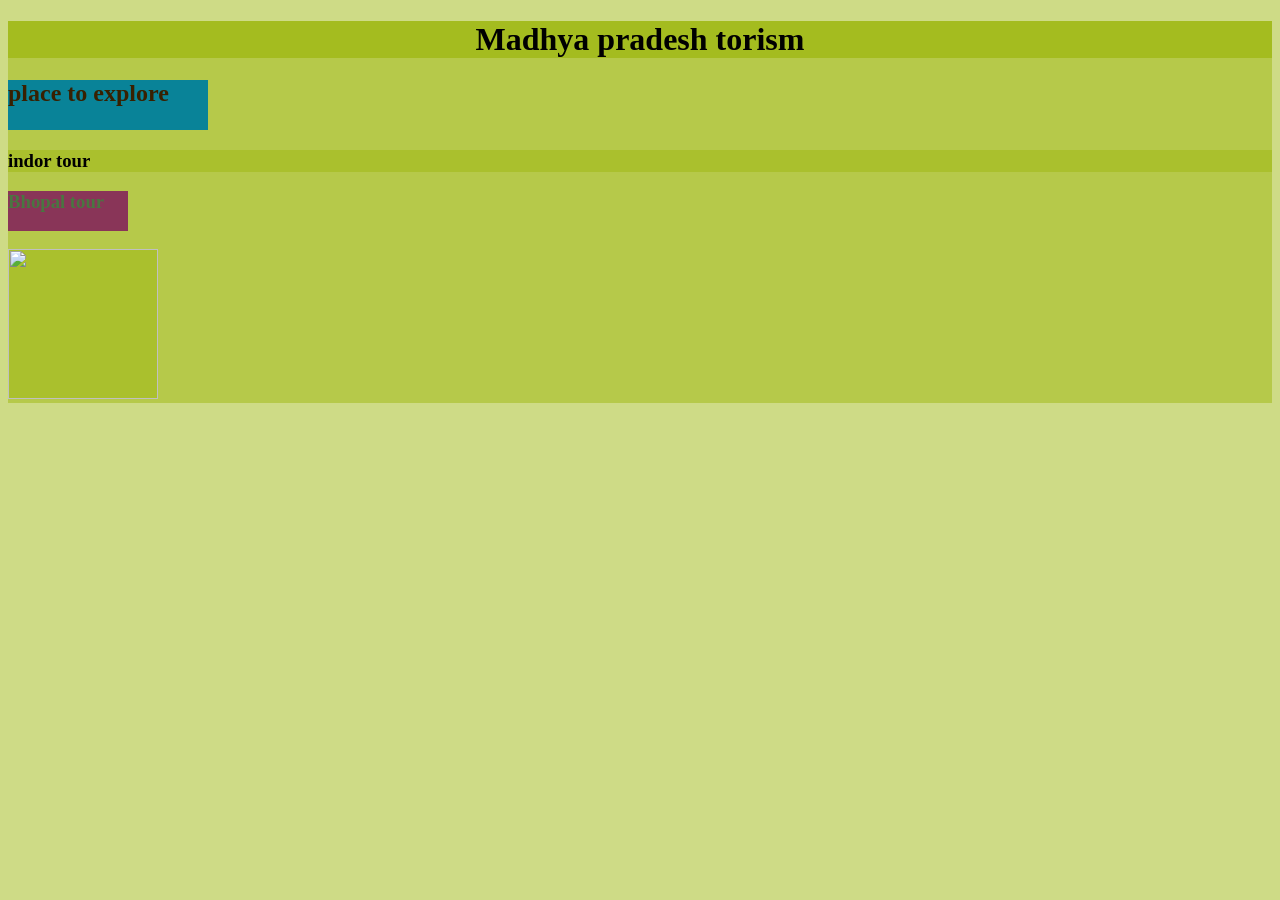
==== index1.html @ 11b49715 "first commit" ====
<!DOCTYPE html>
<html lang="en">

<head>
    <meta charset="UTF-8">
    <meta name="viewport" content="width=device-width, initial-scale=1.0">
    <title>torism</title>
    <style>
        *{
            background-color: rgba(160, 185, 19, 0.511);
        }
    </style>
</head>

<body>
    <h1><center>Madhya pradesh torism</center></h1>
    <h2 style="background-color: rgb(9, 131, 152); color: rgb(56, 32, 1);height: 50px; width: 200px">place to explore</h2>
    <h3>indor tour</h3>

    <h3 style="background-color: rgb(137, 53, 88); color: rgba(21, 169, 48, 0.548);height: 40px; width: 120px;">Bhopal tour</h3>
    <img style="height: 150px; width: 150px;"
        src="https://media.istockphoto.com/id/511119796/photo/moti-masjid-pearl-mosque-bhopal-india.jpg?s=612x612&w=0&k=20&c=bnyyhnxOFJLnKVrpVNOjMbeyLuBm6glCOovc-2M_C-o=">

</body>

</html>
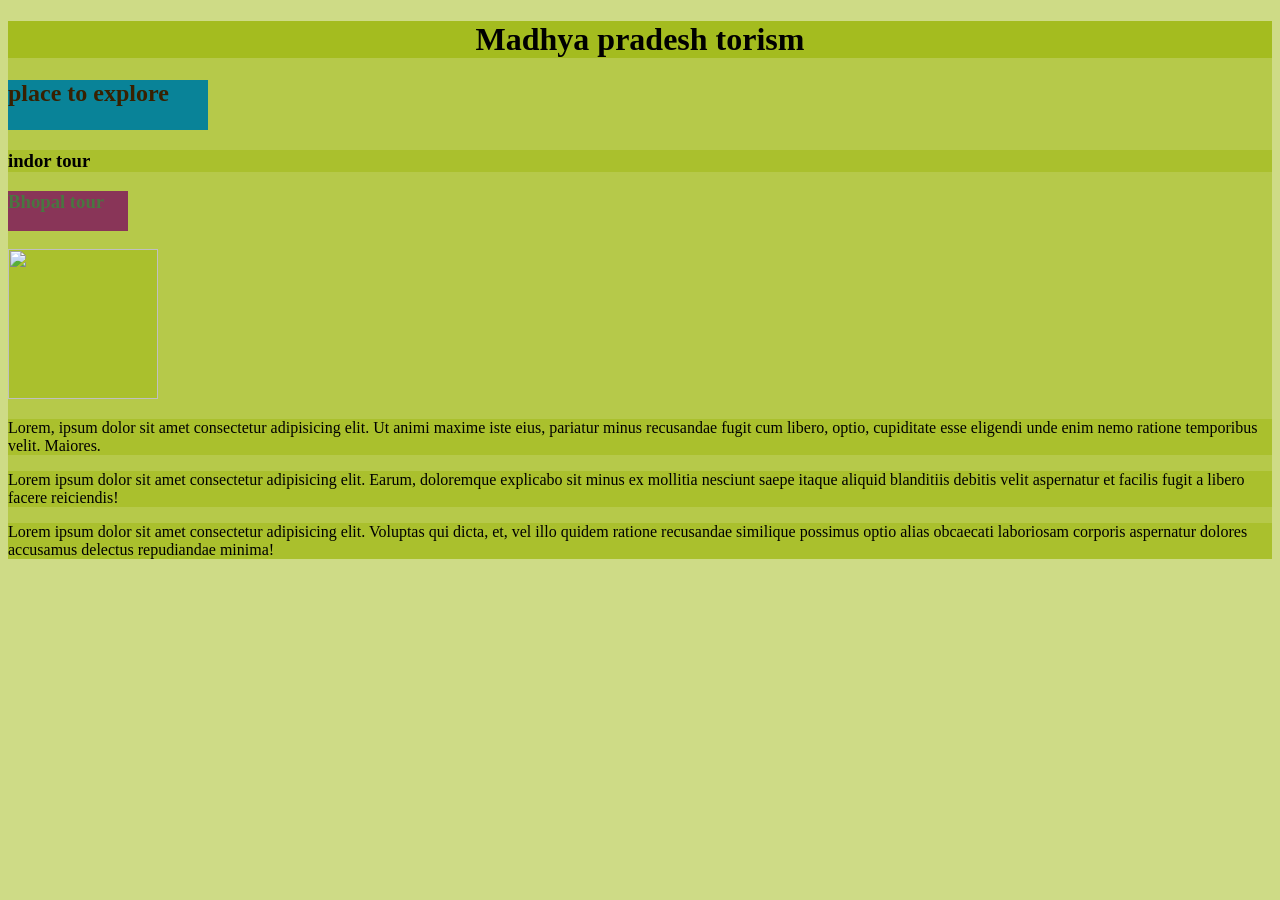
==== commit 9450dbed: "new commit" ====
--- a/index1.html
+++ b/index1.html
@@ -6,20 +6,35 @@
     <meta name="viewport" content="width=device-width, initial-scale=1.0">
     <title>torism</title>
     <style>
-        *{
+        * {
             background-color: rgba(160, 185, 19, 0.511);
         }
     </style>
 </head>
 
 <body>
-    <h1><center>Madhya pradesh torism</center></h1>
-    <h2 style="background-color: rgb(9, 131, 152); color: rgb(56, 32, 1);height: 50px; width: 200px">place to explore</h2>
+    <h1>
+        <center>Madhya pradesh torism</center>
+    </h1>
+    <h2 style="background-color: rgb(9, 131, 152); color: rgb(56, 32, 1);height: 50px; width: 200px">place to explore
+    </h2>
     <h3>indor tour</h3>
 
-    <h3 style="background-color: rgb(137, 53, 88); color: rgba(21, 169, 48, 0.548);height: 40px; width: 120px;">Bhopal tour</h3>
+    <h3 style="background-color: rgb(137, 53, 88); color: rgba(21, 169, 48, 0.548);height: 40px; width: 120px;">Bhopal
+        tour</h3>
     <img style="height: 150px; width: 150px;"
         src="https://media.istockphoto.com/id/511119796/photo/moti-masjid-pearl-mosque-bhopal-india.jpg?s=612x612&w=0&k=20&c=bnyyhnxOFJLnKVrpVNOjMbeyLuBm6glCOovc-2M_C-o=">
+
+    <p style="background-color: ;" >Lorem, ipsum dolor sit amet consectetur adipisicing elit. Ut animi maxime iste eius, pariatur minus recusandae
+        fugit cum libero, optio, cupiditate esse eligendi unde enim nemo ratione temporibus velit. Maiores.</p>
+
+    <p>Lorem ipsum dolor sit amet consectetur adipisicing elit. Earum, doloremque explicabo sit minus ex mollitia
+        nesciunt saepe itaque aliquid blanditiis debitis velit aspernatur et facilis fugit a libero facere reiciendis!
+    </p>
+
+    <p>Lorem ipsum dolor sit amet consectetur adipisicing elit. Voluptas qui dicta, et, vel illo quidem ratione
+        recusandae similique possimus optio alias obcaecati laboriosam corporis aspernatur dolores accusamus delectus
+        repudiandae minima!</p>
 
 </body>
 
